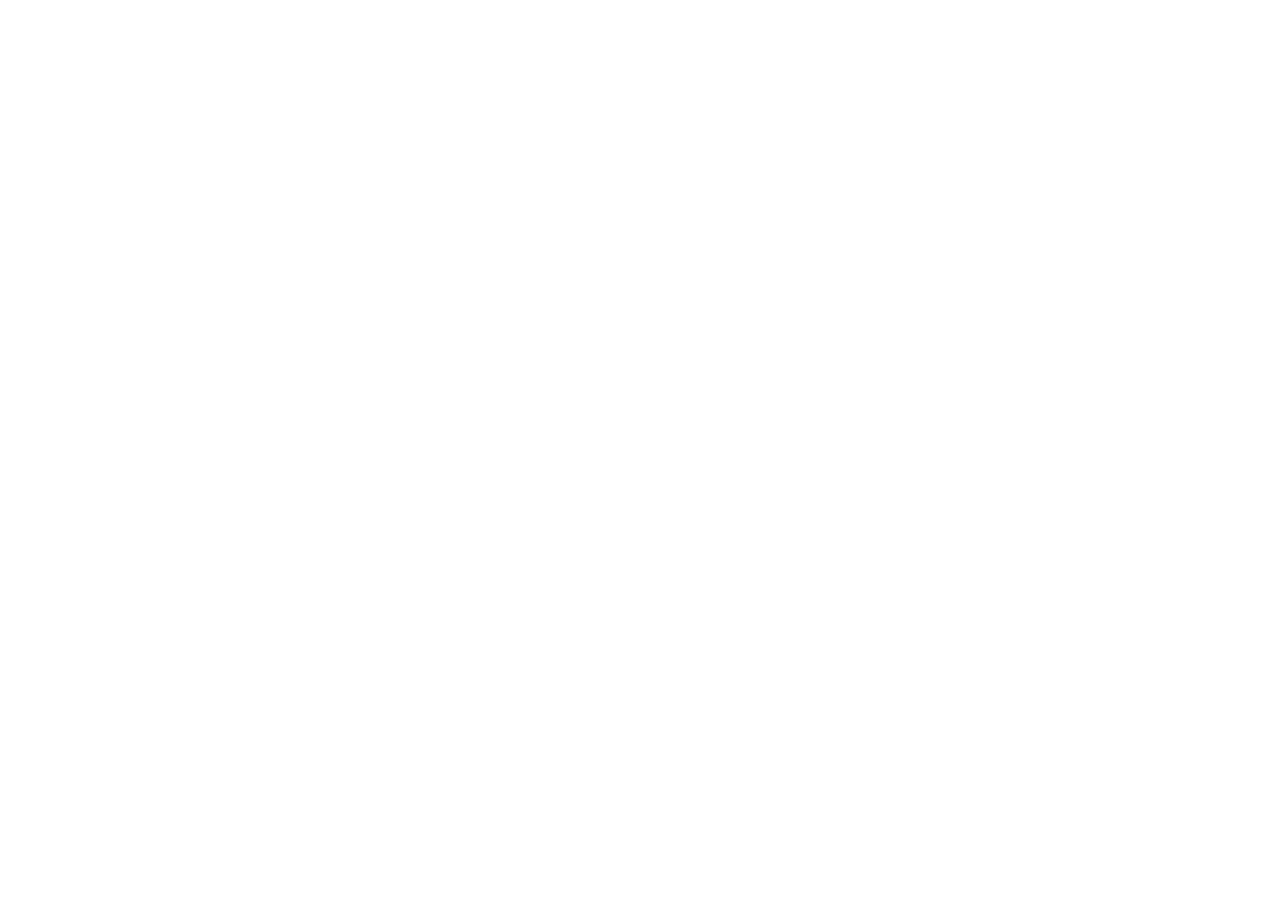
==== javascript/Memory Based card game/index.html @ bc19a58a "Memory based card game start up" ====
<!DOCTYPE html>
<html lang="en">
<head>
    <meta charset="UTF-8">
    <meta name="viewport" content="width=device-width, initial-scale=1.0">
    <title>Memory based Card Game</title>
    <link rel="stylesheet" href="style.css">
</head>
<body>
    <div id="game-board"></div>

    <script src="main.js"></script>
</body>
</html>
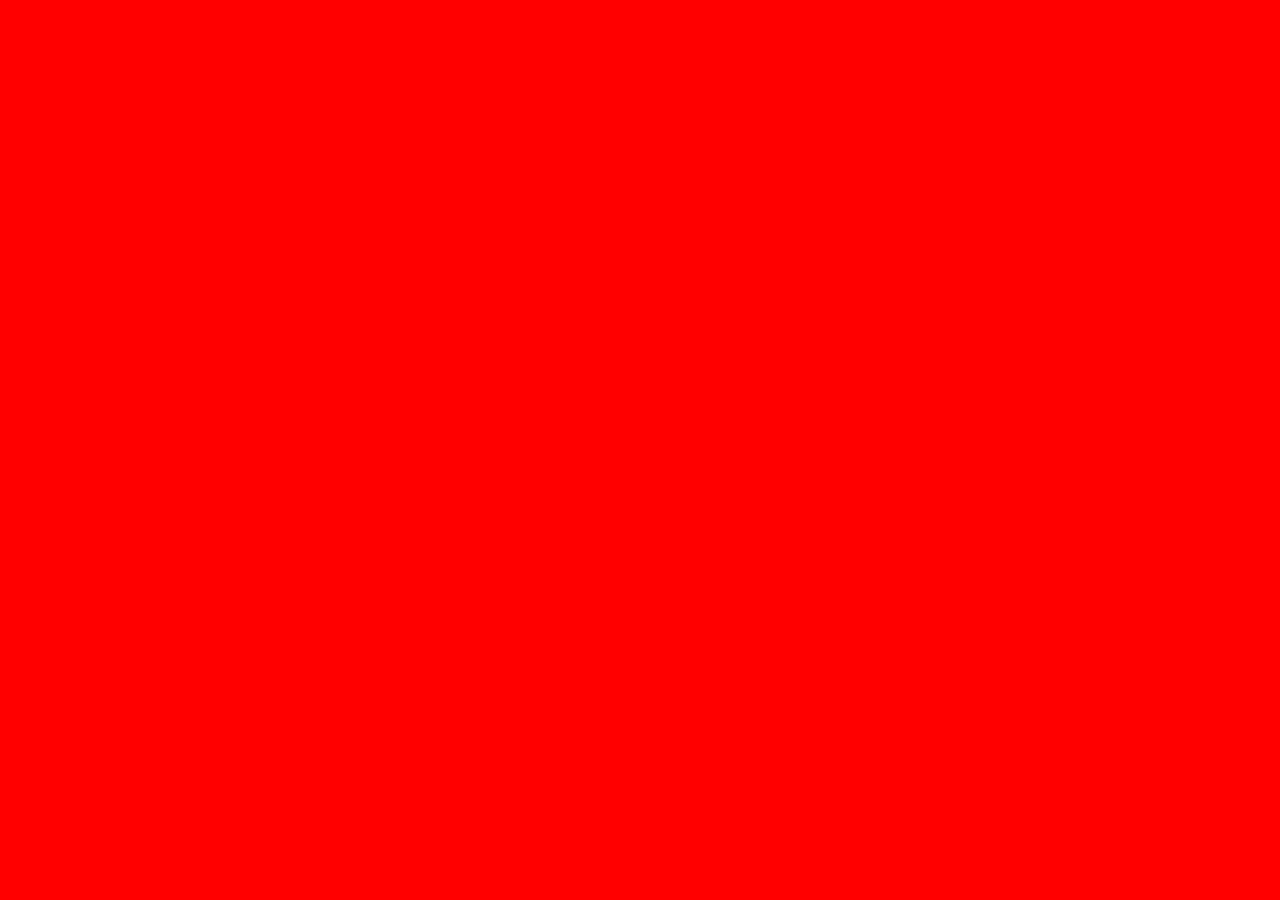
==== commit 147cec47: "Completed" ====
--- a/javascript/Memory Based card game/index.html
+++ b/javascript/Memory Based card game/index.html
@@ -1,14 +1,14 @@
 <!DOCTYPE html>
 <html lang="en">
-<head>
-    <meta charset="UTF-8">
-    <meta name="viewport" content="width=device-width, initial-scale=1.0">
+  <head>
+    <meta charset="UTF-8" />
+    <meta name="viewport" content="width=device-width, initial-scale=1.0" />
     <title>Memory based Card Game</title>
-    <link rel="stylesheet" href="style.css">
-</head>
-<body>
+    <link rel="stylesheet" href="style.css" />
+  </head>
+  <body>
     <div id="game-board"></div>
 
     <script src="main.js"></script>
-</body>
-</html>+  </body>
+</html>
--- a/javascript/Memory Based card game/style.css
+++ b/javascript/Memory Based card game/style.css
@@ -0,0 +1,23 @@
+body {
+  background-color: red;
+}
+
+.grid {
+  display: flex;
+  flex-wrap: wrap;
+}
+
+.card {
+  width: 100px;
+  height: 100px;
+  background-size: cover;
+  background-position: center;
+  margin: 10px;
+}
+.selected {
+  border: 4px solid black;
+}
+.match {
+    border: 4px solid black;
+    background-image: none !important;
+}
